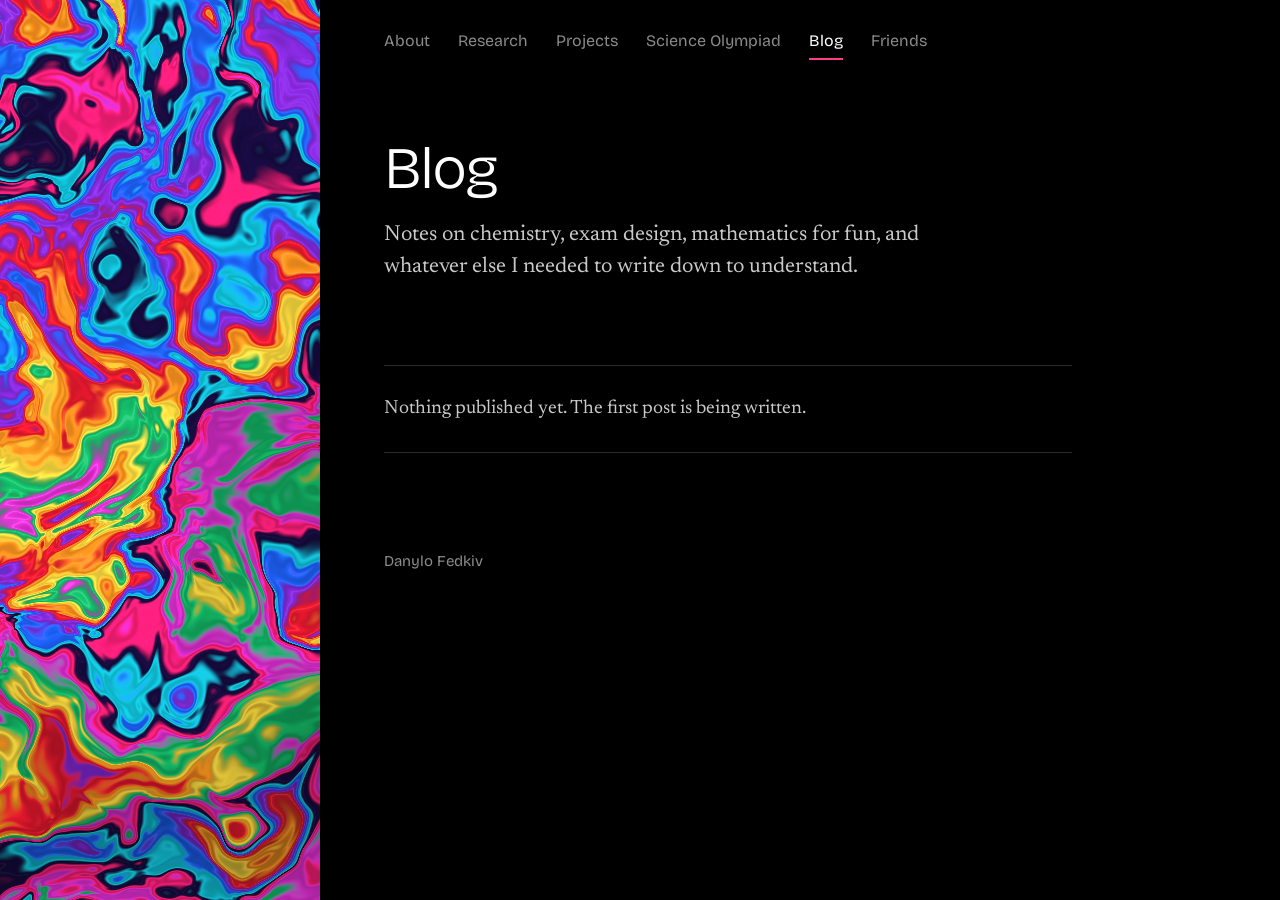
==== blog.html @ 7456675e "Cover: move portrait to the right of the text on wide screens Co-Authored-By: Claude Opus 5.5 <norep" ====
<!doctype html>
<html lang="en">
<head>
  <meta charset="utf-8">
  <meta name="viewport" content="width=device-width, initial-scale=1">
  <title>Blog · Danylo Fedkiv</title>
  <meta name="description" content="Writing by Danylo Fedkiv on chemistry, exam design, and whatever else needs working out.">
  <link rel="preload" href="assets/fonts/bricolage-grotesque-latin-wght-normal.woff2" as="font" type="font/woff2" crossorigin>
  <link rel="icon" href="favicon.ico" sizes="any">
  <link rel="icon" type="image/png" sizes="32x32" href="favicon-32.png">
  <link rel="apple-touch-icon" href="apple-touch-icon.png">
  <link rel="stylesheet" href="assets/css/site.css?v=16">
  <script src="assets/js/enter.js?v=16"></script>
</head>
<body class="inner">
  <div class="marble" data-seed="4"></div>

  <div class="page">
    <nav class="nav" aria-label="Site">
      <a href="index.html">About</a>
      <a href="research.html">Research</a>
      <a href="projects.html">Projects</a>
      <a href="science-olympiad.html">Science Olympiad</a>
      <a href="blog.html" aria-current="page">Blog</a>
      <a href="friends.html">Friends</a>
    </nav>

    <main>
      <h1>Blog</h1>
      <p class="lede">
        Notes on chemistry, exam design, mathematics for fun, and whatever else
        I needed to write down to understand.
      </p>

      <section>
        <!--
          To publish a post:
          1. Copy blog/post-template.html to blog/your-post-name.html and write in it.
          2. Delete the <p class="empty"> line below.
          3. Add an entry to the list, newest first:

          <li>
            <a href="blog/your-post-name.html">Post title</a>
            <p>One sentence on what it is about.</p>
            <span class="when">November 2026</span>
          </li>
        -->
        <p class="empty">Nothing published yet. The first post is being written.</p>
        <ul class="posts">
        </ul>
      </section>

      <footer>Danylo Fedkiv</footer>
    </main>
  </div>

  <script src="assets/js/marble.js?v=16"></script>
</body>
</html>
---- assets/css/site.css ----
/* ------------------------------------------------------------------
   danylo fedkiv — site styles
   Layout idea: a strip of flowing marble on the left, true black
   everywhere else. The marble is the only loud thing on the page.
------------------------------------------------------------------- */

@font-face {
  font-family: "Bricolage Grotesque";
  src: url("../fonts/bricolage-grotesque-latin-wght-normal.woff2") format("woff2");
  font-weight: 200 800;
  font-style: normal;
  font-display: swap;
}
@font-face {
  font-family: "Newsreader";
  src: url("../fonts/newsreader-latin-wght-normal.woff2") format("woff2");
  font-weight: 200 800;
  font-style: normal;
  font-display: swap;
}
@font-face {
  font-family: "Newsreader";
  src: url("../fonts/newsreader-latin-wght-italic.woff2") format("woff2");
  font-weight: 200 800;
  font-style: italic;
  font-display: swap;
}

:root {
  --black: #000;
  --white: #fff;
  --soft: #c9c9c9;      /* body text on black */
  --quiet: #8a8a8a;     /* dates, secondary facts */
  --rule: #2b2b2b;

  /* pulled from the marble */
  --pink: #ff3d8b;
  --cyan: #2fd6e8;
  --orange: #ff9a3d;
  --green: #2fd67f;

  --strip: clamp(96px, 38vw, 640px);       /* marble width on the cover */
  --strip-inner: clamp(72px, 25vw, 420px);  /* marble width on inner pages */
  --pad: clamp(24px, 5vw, 80px);

  --display: "Bricolage Grotesque", "Helvetica Neue", Arial, sans-serif;
  --text: "Newsreader", Georgia, "Times New Roman", serif;
}

*, *::before, *::after { box-sizing: border-box; }

html { background: var(--black); color-scheme: dark; }

body {
  margin: 0;
  min-height: 100vh;
  min-height: 100dvh;
  background: var(--black);
  color: var(--soft);
  font-family: var(--text);
  font-size: 1.1875rem;
  line-height: 1.6;
  -webkit-font-smoothing: antialiased;
  text-rendering: optimizeLegibility;
}

/* ---------- marble strip ---------- */

.marble {
  position: fixed;
  inset: 0 auto 0 0;
  width: var(--strip-inner);
  /* shown until the canvas paints, and if WebGL is unavailable */
  background:
    radial-gradient(120% 60% at 20% 10%, #ff2d7a 0%, transparent 60%),
    radial-gradient(90% 50% at 90% 30%, #18c7d8 0%, transparent 65%),
    radial-gradient(110% 50% at 10% 55%, #ff8f1f 0%, transparent 60%),
    radial-gradient(100% 45% at 85% 75%, #19b96a 0%, transparent 60%),
    radial-gradient(120% 50% at 30% 100%, #7a2bd6 0%, transparent 65%),
    #1a0b3d;
  overflow: hidden;
}
.cover .marble { width: var(--strip); }
.marble canvas { display: block; width: 100%; height: 100%; }

/* ---------- page frame ---------- */

.page {
  margin-left: var(--strip-inner);
  padding: 0 var(--pad) 96px;
  min-height: 100vh;
  min-height: 100dvh;
}
.cover .page {
  margin-left: var(--strip);
  display: flex;
  flex-direction: column;
  padding-bottom: 48px;
}

/* ---------- navigation ---------- */

.nav {
  display: flex;
  flex-wrap: wrap;
  gap: 4px 28px;
  padding: 24px 0;
  font-family: var(--display);
  font-size: 1rem;
  font-weight: 400;
}
.nav a {
  color: var(--quiet);
  text-decoration: none;
  padding: 4px 0;
  border-bottom: 2px solid transparent;
}
.nav a:hover { color: var(--white); }
.nav a[aria-current="page"] {
  color: var(--white);
  border-bottom-color: var(--pink);
}

/* ---------- cover ---------- */

.cover main {
  flex: 1;
  display: flex;
  flex-direction: column;
  justify-content: center;
  gap: clamp(28px, 5vh, 52px);
  padding: 8px 0 32px;
  max-width: 40rem;
}

.hello {
  margin: 0;
  font-family: var(--display);
  font-weight: 500;
  font-size: clamp(2.5rem, 5vw, 4.25rem);
  line-height: 1.02;
  letter-spacing: -0.035em;
  color: var(--white);
}

/* cover photo; sized by screen height so the cover still fits one screen */
.portrait {
  margin: 0;
  width: min(100%, clamp(200px, 30vh, 330px));
}
.portrait img {
  display: block;
  width: 100%;
  height: auto;
}

.about {
  margin: 0;
  max-width: 34rem;
  font-size: clamp(1.125rem, 1.4vw, 1.3125rem);
  line-height: 1.5;
  color: var(--soft);
}
.about + .about { margin-top: 0.85em; }

.tagline {
  margin: 16px 0 0;
  max-width: 30rem;
  font-family: var(--display);
  font-size: clamp(1.125rem, 1.5vw, 1.375rem);
  line-height: 1.35;
  color: var(--white);
}

.links {
  display: flex;
  flex-wrap: wrap;
  gap: 8px 14px;
  margin: 0;
  padding: 0;
  list-style: none;
  font-family: var(--display);
  font-size: 1.125rem;
}
.links li + li::before {
  content: "–";
  margin-right: 14px;
  color: var(--quiet);
}

/* ---------- links ---------- */

a { color: var(--white); text-decoration-thickness: 1px; text-underline-offset: 0.2em; }
a:hover { color: var(--cyan); }
.links li:nth-child(1) a:hover { color: var(--pink); }
.links li:nth-child(2) a:hover { color: var(--cyan); }
.links li:nth-child(3) a:hover { color: var(--orange); }
.links li:nth-child(4) a:hover { color: var(--green); }

:focus-visible {
  outline: 2px solid var(--cyan);
  outline-offset: 4px;
  border-radius: 2px;
}

/* ---------- inner pages ---------- */

.inner main { max-width: 43rem; padding-top: clamp(24px, 6vh, 72px); }

h1, h2, h3 {
  font-family: var(--display);
  color: var(--white);
  margin: 0;
}
h1 {
  font-weight: 300;
  font-size: clamp(2.25rem, 4.6vw, 3.75rem);
  line-height: 1.04;
  letter-spacing: -0.035em;
}
.lede {
  margin: 20px 0 0;
  font-size: clamp(1.25rem, 1.7vw, 1.4375rem);
  line-height: 1.5;
  color: var(--soft);
  max-width: 36rem;
}

section { margin-top: clamp(56px, 9vh, 88px); }
h2 {
  font-weight: 600;
  font-size: 1.5rem;
  line-height: 1.2;
  letter-spacing: -0.015em;
  margin-bottom: 20px;
}
h3 {
  font-weight: 600;
  font-size: 1.1875rem;
  line-height: 1.3;
  letter-spacing: -0.005em;
}

p { margin: 0 0 1em; }
p:last-child { margin-bottom: 0; }
strong { color: var(--white); font-weight: 600; }

/* an entry: a lab, a project, a role */
.entry { padding: 24px 0; border-top: 1px solid var(--rule); }
.entry:last-child { border-bottom: 1px solid var(--rule); }
.entry header {
  display: flex;
  flex-wrap: wrap;
  align-items: baseline;
  justify-content: space-between;
  gap: 4px 24px;
  margin-bottom: 10px;
}
.when {
  font-family: var(--display);
  font-size: 0.9375rem;
  color: var(--quiet);
  white-space: nowrap;
}
.where {
  font-family: var(--display);
  font-size: 1rem;
  color: var(--soft);
  margin: -4px 0 10px;
}

.plain { margin: 0; padding: 0; list-style: none; }
.plain li { padding: 10px 0; border-top: 1px solid var(--rule); }
.plain li:last-child { border-bottom: 1px solid var(--rule); }

.entry .plain li:last-child { border-bottom: 0; }

.tags {
  margin: 14px 0 0;
  font-family: var(--display);
  font-size: 0.9375rem;
  color: var(--quiet);
}

/* results table (Science Olympiad) */
.table-wrap { overflow-x: auto; }
table {
  width: 100%;
  border-collapse: collapse;
  font-family: var(--display);
  font-size: 1rem;
  line-height: 1.4;
}
th, td {
  text-align: left;
  padding: 12px 20px 12px 0;
  border-top: 1px solid var(--rule);
  vertical-align: top;
}
tr:last-child td { border-bottom: 1px solid var(--rule); }
th { color: var(--quiet); font-weight: 400; border-top: 0; padding-top: 0; }
td:first-child { color: var(--white); }
td:last-child, th:last-child { padding-right: 0; }

/* exam archive (Science Olympiad) */
#exam-archive { margin-top: 24px; font-family: var(--display); }
.filters { display: flex; flex-wrap: wrap; gap: 8px; margin: 0 0 10px; }
.chip {
  display: inline-flex;
  align-items: center;
  gap: 8px;
  font: inherit;
  font-size: 0.9375rem;
  line-height: 1;
  color: var(--soft);
  background: transparent;
  border: 1px solid #4a4a4a;
  border-radius: 999px;
  padding: 9px 14px;
  cursor: pointer;
}
.chip .n { color: var(--quiet); }
.chip:hover { border-color: var(--white); color: var(--white); }
.chip[aria-pressed="true"] { background: var(--white); border-color: var(--white); color: var(--black); }
.chip[aria-pressed="true"] .n { color: #555; }
.filters-small .chip { font-size: 0.875rem; padding: 7px 12px; }
.dot { display: inline-block; flex: none; width: 9px; height: 9px; border-radius: 50%; }

.count { margin: 14px 0 0; font-size: 0.9375rem; color: var(--quiet); }

.exam-group { margin-top: 28px; }
.exam-season {
  display: flex;
  align-items: baseline;
  justify-content: space-between;
  gap: 16px;
  padding-bottom: 8px;
  border-bottom: 1px solid #4a4a4a;
  font-size: 1.0625rem;
}
.exam-season span { font-weight: 400; font-size: 0.875rem; color: var(--quiet); }

.exams { margin: 0; padding: 0; list-style: none; }
.exam {
  display: grid;
  grid-template-columns: minmax(0, 1fr) 10.5rem 3.25rem 8.5rem;
  align-items: baseline;
  column-gap: 16px;
  padding: 9px 0;
  border-bottom: 1px solid var(--rule);
  font-size: 1rem;
  line-height: 1.35;
}
.exam-title { color: var(--white); font-weight: 500; }
.exam-note { margin-left: 10px; font-size: 0.875rem; color: var(--quiet); }
.exam-event { display: flex; align-items: center; gap: 8px; color: var(--soft); font-size: 0.9375rem; }
.exam-div { color: var(--quiet); font-size: 0.9375rem; }
.exam-files { display: flex; justify-content: flex-end; gap: 16px; font-size: 0.9375rem; white-space: nowrap; }
.exam-files span { color: var(--quiet); }
.exam.is-example .exam-title { color: var(--quiet); font-weight: 400; }
#exam-archive .empty { margin-top: 24px; font-family: var(--text); }

@media (max-width: 900px) {
  .exam { grid-template-columns: minmax(0, 1fr) auto; row-gap: 2px; }
  .exam-name { grid-column: 1 / -1; }
  .exam-event { grid-column: 1; }
  .exam-div { display: none; }
  .exam-files { grid-column: 2; }
  .exam-event::after { content: attr(data-div); color: var(--quiet); margin-left: 4px; }
}

/* friends */
.friend .links-row { display: flex; gap: 20px; margin-top: 10px; font-family: var(--display); font-size: 1rem; }

/* blog */
.posts { margin: 0; padding: 0; list-style: none; }
.posts li { padding: 20px 0; border-top: 1px solid var(--rule); }
.posts li:last-child { border-bottom: 1px solid var(--rule); }
.posts a { font-family: var(--display); font-size: 1.375rem; font-weight: 600; letter-spacing: -0.015em; text-decoration: none; }
.posts a:hover { text-decoration: underline; }
.posts p { margin: 6px 0 0; }
.empty { padding: 28px 0; border-top: 1px solid var(--rule); border-bottom: 1px solid var(--rule); }

.post h1 { font-size: clamp(2rem, 4vw, 3.25rem); }
.post .when { display: block; margin-top: 16px; }
.post .body { margin-top: 40px; }
.post .body h2 { margin-top: 48px; }
.post .body blockquote {
  margin: 1.5em 0;
  padding-left: 20px;
  border-left: 2px solid var(--pink);
  color: var(--white);
  font-style: italic;
}
.post .body code {
  font-family: ui-monospace, "SF Mono", Menlo, Consolas, monospace;
  font-size: 0.875em;
  background: #161616;
  padding: 2px 6px;
  border-radius: 3px;
}
.back { display: inline-block; margin-top: 56px; font-family: var(--display); font-size: 1rem; }

footer {
  margin-top: 96px;
  font-family: var(--display);
  font-size: 0.9375rem;
  color: var(--quiet);
}
.cover footer { margin-top: 0; }

/* ---------- cover, wide screens: photo to the right of the text ---------- */

@media (min-width: 1280px) {
  .cover main {
    max-width: none;
    display: grid;
    grid-template-columns: minmax(0, 36rem) clamp(220px, 20vw, 340px);
    grid-template-areas:
      "who   who"
      "bio   photo"
      "links photo";
    column-gap: clamp(40px, 4vw, 80px);
    align-content: center;
    justify-content: start;
  }
  .cover .who { grid-area: who; }
  .cover .bio { grid-area: bio; }
  .cover .links { grid-area: links; align-self: start; }
  .cover .portrait { grid-area: photo; width: 100%; align-self: start; }
}

/* ---------- small screens: the strip becomes a band across the top ---------- */

@media (max-width: 760px) {
  .marble, .cover .marble {
    position: relative;
    inset: auto;
    width: 100%;
    height: 96px;
  }
  .cover .marble { height: 28vh; min-height: 150px; }
  .page, .cover .page { margin-left: 0; min-height: 0; }
  .nav { padding: 20px 0; gap: 2px 20px; }
  .cover main { justify-content: flex-start; padding-top: 16px; }
  body { font-size: 1.125rem; }
}

/* ---------- page-to-page motion ----------
   enter.js adds .from-cover or .from-inner to <html>, naming the kind of page
   the visitor just left, and then .go once the marble has drawn. Before .go
   the strip sits at its old width; adding .go lets it slide to the new one,
   with the content riding along. */

.from-cover .inner .marble, .from-inner .cover .marble {
  transition: width 0.7s cubic-bezier(0.22, 0.9, 0.24, 1), height 0.7s cubic-bezier(0.22, 0.9, 0.24, 1);
}
.from-cover .inner .page, .from-inner .cover .page {
  transition: transform 0.7s cubic-bezier(0.22, 0.9, 0.24, 1);
}
.from-cover:not(.go) .inner .marble { width: var(--strip); }
.from-inner:not(.go) .cover .marble { width: var(--strip-inner); }
.from-cover:not(.go) .inner .page { transform: translateX(calc(var(--strip) - var(--strip-inner))); }
.from-inner:not(.go) .cover .page { transform: translateX(calc(var(--strip-inner) - var(--strip))); }

/* every page: the text fades up quickly */
.js .page main, .js .cover footer { transition: opacity 0.4s ease-out, transform 0.4s ease-out; }
.js:not(.go) .page main, .js:not(.go) .cover footer { opacity: 0; transform: translateY(8px); }

@media (max-width: 760px) {
  .from-cover:not(.go) .inner .marble { width: 100%; height: max(28vh, 150px); }
  .from-inner:not(.go) .cover .marble { width: 100%; height: 96px; }
  .from-cover:not(.go) .inner .page, .from-inner:not(.go) .cover .page { transform: none; }
}

@media (prefers-reduced-motion: reduce) {
  .marble, .page, .page main, .cover footer { transition: none !important; }
}
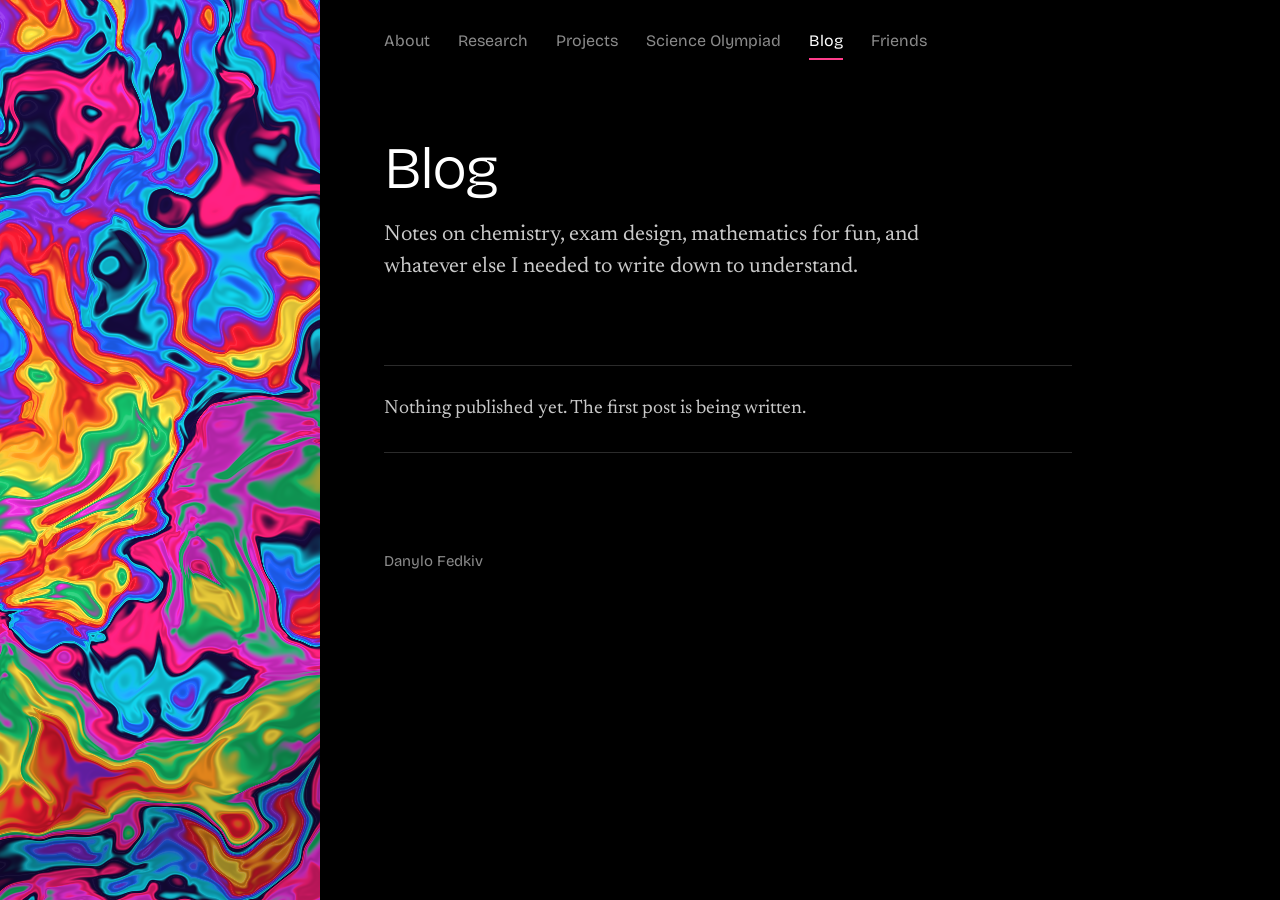
==== commit ec8ceb09: "Cover: show the portrait as a full-height strip on the right edge On wide screens the photo mirrors " ====
--- a/blog.html
+++ b/blog.html
@@ -9,8 +9,8 @@
   <link rel="icon" href="favicon.ico" sizes="any">
   <link rel="icon" type="image/png" sizes="32x32" href="favicon-32.png">
   <link rel="apple-touch-icon" href="apple-touch-icon.png">
-  <link rel="stylesheet" href="assets/css/site.css?v=16">
-  <script src="assets/js/enter.js?v=16"></script>
+  <link rel="stylesheet" href="assets/css/site.css?v=17">
+  <script src="assets/js/enter.js?v=17"></script>
 </head>
 <body class="inner">
   <div class="marble" data-seed="4"></div>
@@ -54,6 +54,6 @@
     </main>
   </div>
 
-  <script src="assets/js/marble.js?v=16"></script>
+  <script src="assets/js/marble.js?v=17"></script>
 </body>
 </html>
--- a/assets/css/site.css
+++ b/assets/css/site.css
@@ -409,25 +409,44 @@
 }
 .cover footer { margin-top: 0; }
 
-/* ---------- cover, wide screens: photo to the right of the text ---------- */
-
-@media (min-width: 1280px) {
-  .cover main {
-    max-width: none;
-    display: grid;
-    grid-template-columns: minmax(0, 36rem) clamp(220px, 20vw, 340px);
-    grid-template-areas:
-      "who   who"
-      "bio   photo"
-      "links photo";
-    column-gap: clamp(40px, 4vw, 80px);
-    align-content: center;
-    justify-content: start;
+/* ---------- cover, wide screens: photo strip on the right edge ----------
+   The photo mirrors the marble: colour on the left edge, black and white
+   on the right, text in the black between them. */
+
+.photo-strip { display: none; }
+
+@media (min-width: 1360px) {
+  /* the photo takes a share of the width, so the marble gives a little back */
+  :root { --photo: clamp(260px, 20vw, 420px); --strip: clamp(96px, 35vw, 640px); }
+  .cover .nav { gap: 4px 22px; }
+  .cover .page { padding-left: clamp(24px, 4vw, 72px); padding-right: clamp(24px, 4vw, 72px); }
+  .cover .portrait { display: none; }
+  .photo-strip {
+    display: block;
+    position: fixed;
+    inset: 0 0 0 auto;
+    width: var(--photo);
+    margin: 0;
+    overflow: hidden;
+    background: #111;
   }
-  .cover .who { grid-area: who; }
-  .cover .bio { grid-area: bio; }
-  .cover .links { grid-area: links; align-self: start; }
-  .cover .portrait { grid-area: photo; width: 100%; align-self: start; }
+  .photo-strip img {
+    display: block;
+    width: 100%;
+    height: 100%;
+    object-fit: cover;
+    object-position: 50% 30%;
+  }
+  .cover .page { margin-right: var(--photo); }
+  .cover .hello { font-size: clamp(2.5rem, 3.9vw, 4.25rem); }
+
+  /* arriving from an inner page, the photo slides in from the right as the marble widens */
+  .from-inner .photo-strip { transition: transform 0.7s cubic-bezier(0.22, 0.9, 0.24, 1); }
+  .from-inner:not(.go) .photo-strip { transform: translateX(100%); }
+}
+
+@media (min-width: 1360px) and (max-width: 1439px) {
+  .cover .nav { gap: 4px 18px; font-size: 0.9375rem; }
 }
 
 /* ---------- small screens: the strip becomes a band across the top ---------- */
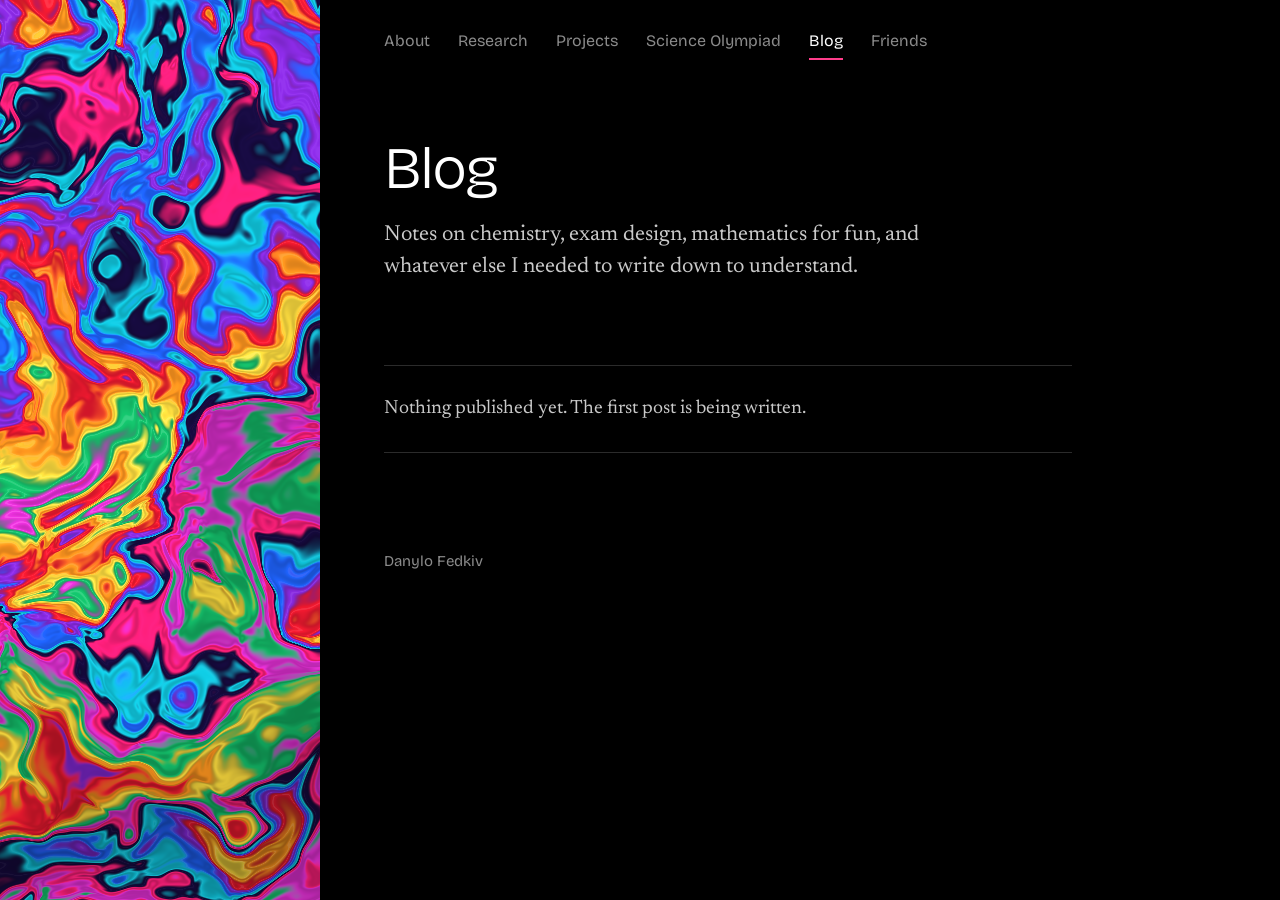
==== commit db04c36a: "Cover: extend the photo strip leftward and fade it into the black Co-Authored-By: Claude Opus 5.5 <n" ====
--- a/blog.html
+++ b/blog.html
@@ -9,8 +9,8 @@
   <link rel="icon" href="favicon.ico" sizes="any">
   <link rel="icon" type="image/png" sizes="32x32" href="favicon-32.png">
   <link rel="apple-touch-icon" href="apple-touch-icon.png">
-  <link rel="stylesheet" href="assets/css/site.css?v=17">
-  <script src="assets/js/enter.js?v=17"></script>
+  <link rel="stylesheet" href="assets/css/site.css?v=18">
+  <script src="assets/js/enter.js?v=18"></script>
 </head>
 <body class="inner">
   <div class="marble" data-seed="4"></div>
@@ -54,6 +54,6 @@
     </main>
   </div>
 
-  <script src="assets/js/marble.js?v=17"></script>
+  <script src="assets/js/marble.js?v=18"></script>
 </body>
 </html>
--- a/assets/css/site.css
+++ b/assets/css/site.css
@@ -425,19 +425,24 @@
     display: block;
     position: fixed;
     inset: 0 0 0 auto;
-    width: var(--photo);
+    /* wider than the space reserved for it: the extra reaches left under
+       the black and fades into it, so the photo has no hard edge */
+    width: calc(var(--photo) * 1.45);
     margin: 0;
     overflow: hidden;
-    background: #111;
+    pointer-events: none;
+    -webkit-mask-image: linear-gradient(to right, transparent 0%, rgba(0, 0, 0, 0.35) 22%, #000 48%);
+            mask-image: linear-gradient(to right, transparent 0%, rgba(0, 0, 0, 0.35) 22%, #000 48%);
   }
   .photo-strip img {
     display: block;
     width: 100%;
     height: 100%;
     object-fit: cover;
-    object-position: 50% 30%;
+    object-position: 55% 30%;
   }
-  .cover .page { margin-right: var(--photo); }
+  .cover .page { margin-right: var(--photo); position: relative; z-index: 1; }
+  .cover main { max-width: 31rem; }
   .cover .hello { font-size: clamp(2.5rem, 3.9vw, 4.25rem); }
 
   /* arriving from an inner page, the photo slides in from the right as the marble widens */
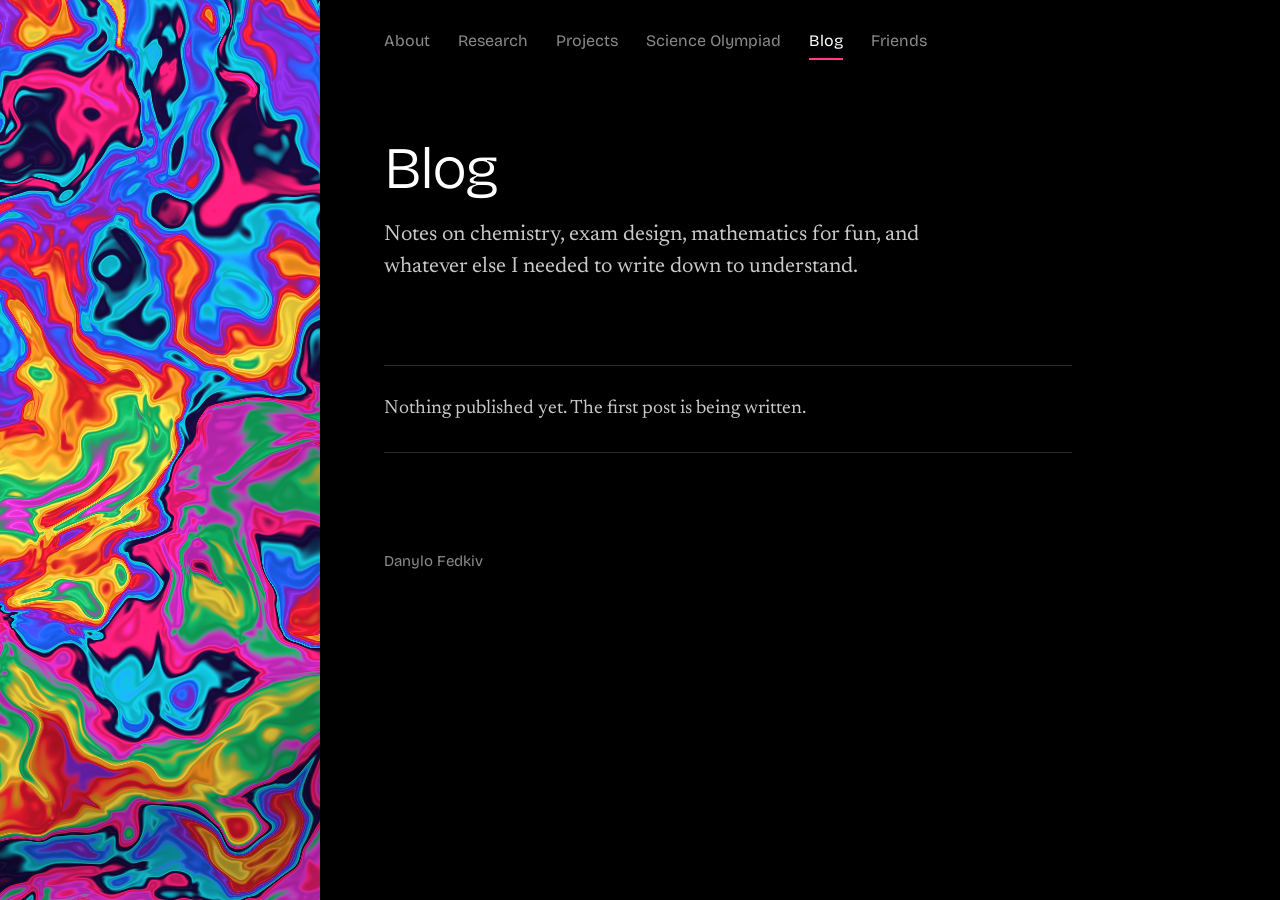
==== commit 4259a2ea: "Cover: move the photo strip back to the right edge, keeping the fade Co-Authored-By: Claude Opus 5.5" ====
--- a/blog.html
+++ b/blog.html
@@ -9,8 +9,8 @@
   <link rel="icon" href="favicon.ico" sizes="any">
   <link rel="icon" type="image/png" sizes="32x32" href="favicon-32.png">
   <link rel="apple-touch-icon" href="apple-touch-icon.png">
-  <link rel="stylesheet" href="assets/css/site.css?v=18">
-  <script src="assets/js/enter.js?v=18"></script>
+  <link rel="stylesheet" href="assets/css/site.css?v=19">
+  <script src="assets/js/enter.js?v=19"></script>
 </head>
 <body class="inner">
   <div class="marble" data-seed="4"></div>
@@ -54,6 +54,6 @@
     </main>
   </div>
 
-  <script src="assets/js/marble.js?v=18"></script>
+  <script src="assets/js/marble.js?v=19"></script>
 </body>
 </html>
--- a/assets/css/site.css
+++ b/assets/css/site.css
@@ -425,9 +425,8 @@
     display: block;
     position: fixed;
     inset: 0 0 0 auto;
-    /* wider than the space reserved for it: the extra reaches left under
-       the black and fades into it, so the photo has no hard edge */
-    width: calc(var(--photo) * 1.45);
+    /* its left edge fades into the black, so the photo has no hard edge */
+    width: var(--photo);
     margin: 0;
     overflow: hidden;
     pointer-events: none;
@@ -439,10 +438,9 @@
     width: 100%;
     height: 100%;
     object-fit: cover;
-    object-position: 55% 30%;
+    object-position: 50% 30%;
   }
   .cover .page { margin-right: var(--photo); position: relative; z-index: 1; }
-  .cover main { max-width: 31rem; }
   .cover .hello { font-size: clamp(2.5rem, 3.9vw, 4.25rem); }
 
   /* arriving from an inner page, the photo slides in from the right as the marble widens */
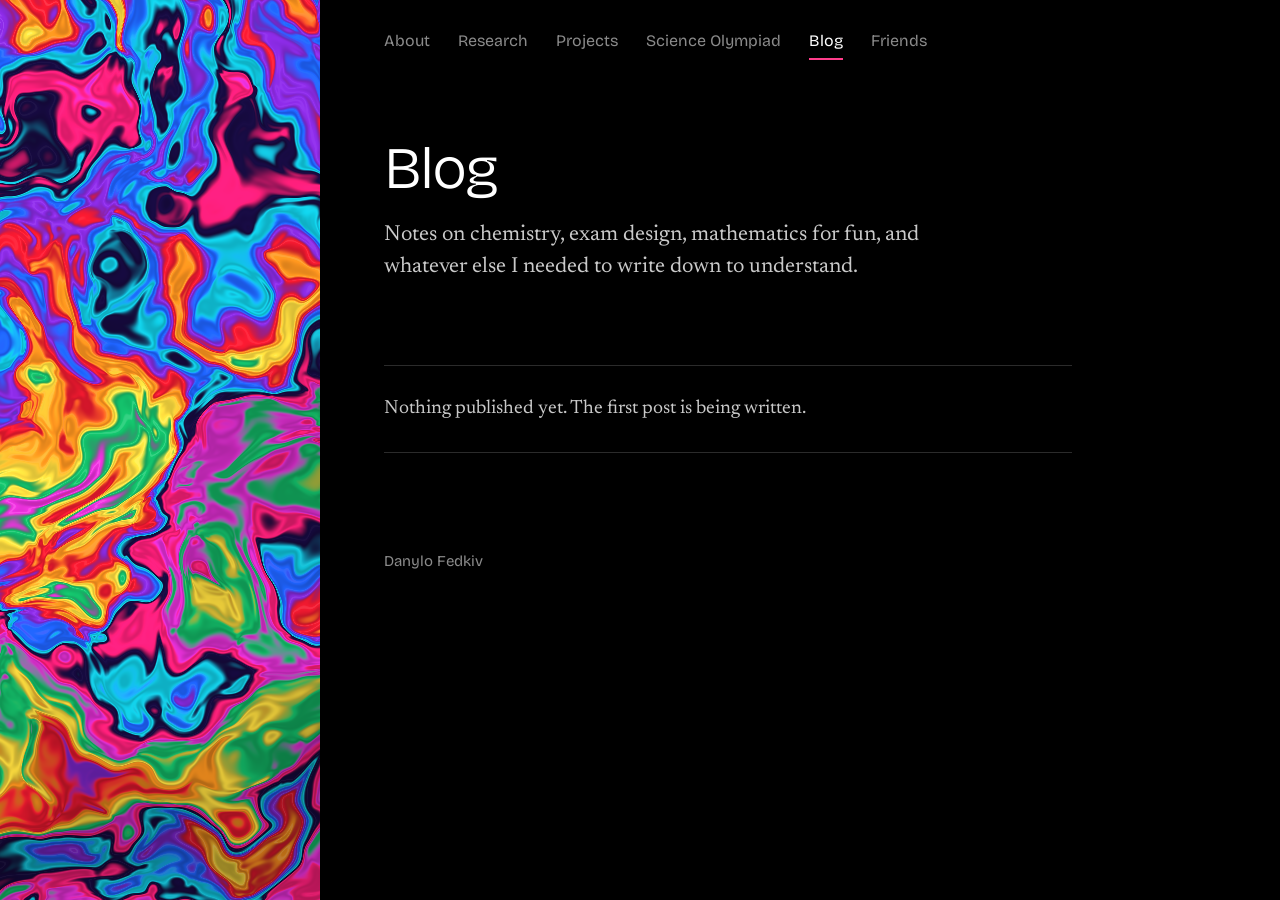
==== commit b003adba: "Remove the cover photo and its layout Co-Authored-By: Claude Opus 5.5 <noreply@anthropic.com> Claude" ====
--- a/blog.html
+++ b/blog.html
@@ -9,8 +9,8 @@
   <link rel="icon" href="favicon.ico" sizes="any">
   <link rel="icon" type="image/png" sizes="32x32" href="favicon-32.png">
   <link rel="apple-touch-icon" href="apple-touch-icon.png">
-  <link rel="stylesheet" href="assets/css/site.css?v=19">
-  <script src="assets/js/enter.js?v=19"></script>
+  <link rel="stylesheet" href="assets/css/site.css?v=20">
+  <script src="assets/js/enter.js?v=20"></script>
 </head>
 <body class="inner">
   <div class="marble" data-seed="4"></div>
@@ -54,6 +54,6 @@
     </main>
   </div>
 
-  <script src="assets/js/marble.js?v=19"></script>
+  <script src="assets/js/marble.js?v=20"></script>
 </body>
 </html>
--- a/assets/css/site.css
+++ b/assets/css/site.css
@@ -141,17 +141,6 @@
   line-height: 1.02;
   letter-spacing: -0.035em;
   color: var(--white);
-}
-
-/* cover photo; sized by screen height so the cover still fits one screen */
-.portrait {
-  margin: 0;
-  width: min(100%, clamp(200px, 30vh, 330px));
-}
-.portrait img {
-  display: block;
-  width: 100%;
-  height: auto;
 }
 
 .about {
@@ -409,49 +398,6 @@
 }
 .cover footer { margin-top: 0; }
 
-/* ---------- cover, wide screens: photo strip on the right edge ----------
-   The photo mirrors the marble: colour on the left edge, black and white
-   on the right, text in the black between them. */
-
-.photo-strip { display: none; }
-
-@media (min-width: 1360px) {
-  /* the photo takes a share of the width, so the marble gives a little back */
-  :root { --photo: clamp(260px, 20vw, 420px); --strip: clamp(96px, 35vw, 640px); }
-  .cover .nav { gap: 4px 22px; }
-  .cover .page { padding-left: clamp(24px, 4vw, 72px); padding-right: clamp(24px, 4vw, 72px); }
-  .cover .portrait { display: none; }
-  .photo-strip {
-    display: block;
-    position: fixed;
-    inset: 0 0 0 auto;
-    /* its left edge fades into the black, so the photo has no hard edge */
-    width: var(--photo);
-    margin: 0;
-    overflow: hidden;
-    pointer-events: none;
-    -webkit-mask-image: linear-gradient(to right, transparent 0%, rgba(0, 0, 0, 0.35) 22%, #000 48%);
-            mask-image: linear-gradient(to right, transparent 0%, rgba(0, 0, 0, 0.35) 22%, #000 48%);
-  }
-  .photo-strip img {
-    display: block;
-    width: 100%;
-    height: 100%;
-    object-fit: cover;
-    object-position: 50% 30%;
-  }
-  .cover .page { margin-right: var(--photo); position: relative; z-index: 1; }
-  .cover .hello { font-size: clamp(2.5rem, 3.9vw, 4.25rem); }
-
-  /* arriving from an inner page, the photo slides in from the right as the marble widens */
-  .from-inner .photo-strip { transition: transform 0.7s cubic-bezier(0.22, 0.9, 0.24, 1); }
-  .from-inner:not(.go) .photo-strip { transform: translateX(100%); }
-}
-
-@media (min-width: 1360px) and (max-width: 1439px) {
-  .cover .nav { gap: 4px 18px; font-size: 0.9375rem; }
-}
-
 /* ---------- small screens: the strip becomes a band across the top ---------- */
 
 @media (max-width: 760px) {
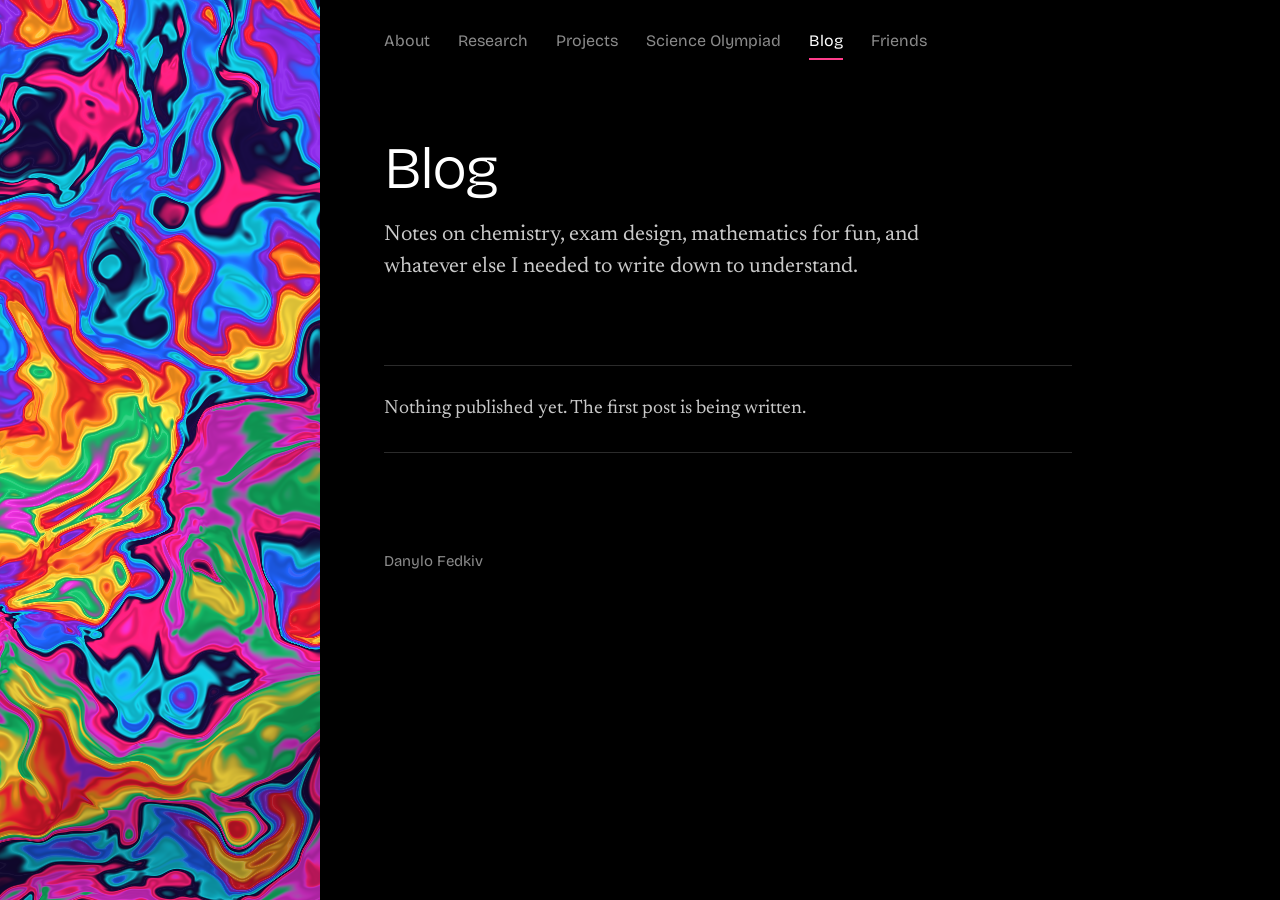
==== commit c3ceba15: "Science Olympiad: load the exam list fresh on every visit; support a folder link Edits to data/exams" ====
--- a/blog.html
+++ b/blog.html
@@ -9,8 +9,8 @@
   <link rel="icon" href="favicon.ico" sizes="any">
   <link rel="icon" type="image/png" sizes="32x32" href="favicon-32.png">
   <link rel="apple-touch-icon" href="apple-touch-icon.png">
-  <link rel="stylesheet" href="assets/css/site.css?v=20">
-  <script src="assets/js/enter.js?v=20"></script>
+  <link rel="stylesheet" href="assets/css/site.css?v=21">
+  <script src="assets/js/enter.js?v=21"></script>
 </head>
 <body class="inner">
   <div class="marble" data-seed="4"></div>
@@ -54,6 +54,6 @@
     </main>
   </div>
 
-  <script src="assets/js/marble.js?v=20"></script>
+  <script src="assets/js/marble.js?v=21"></script>
 </body>
 </html>
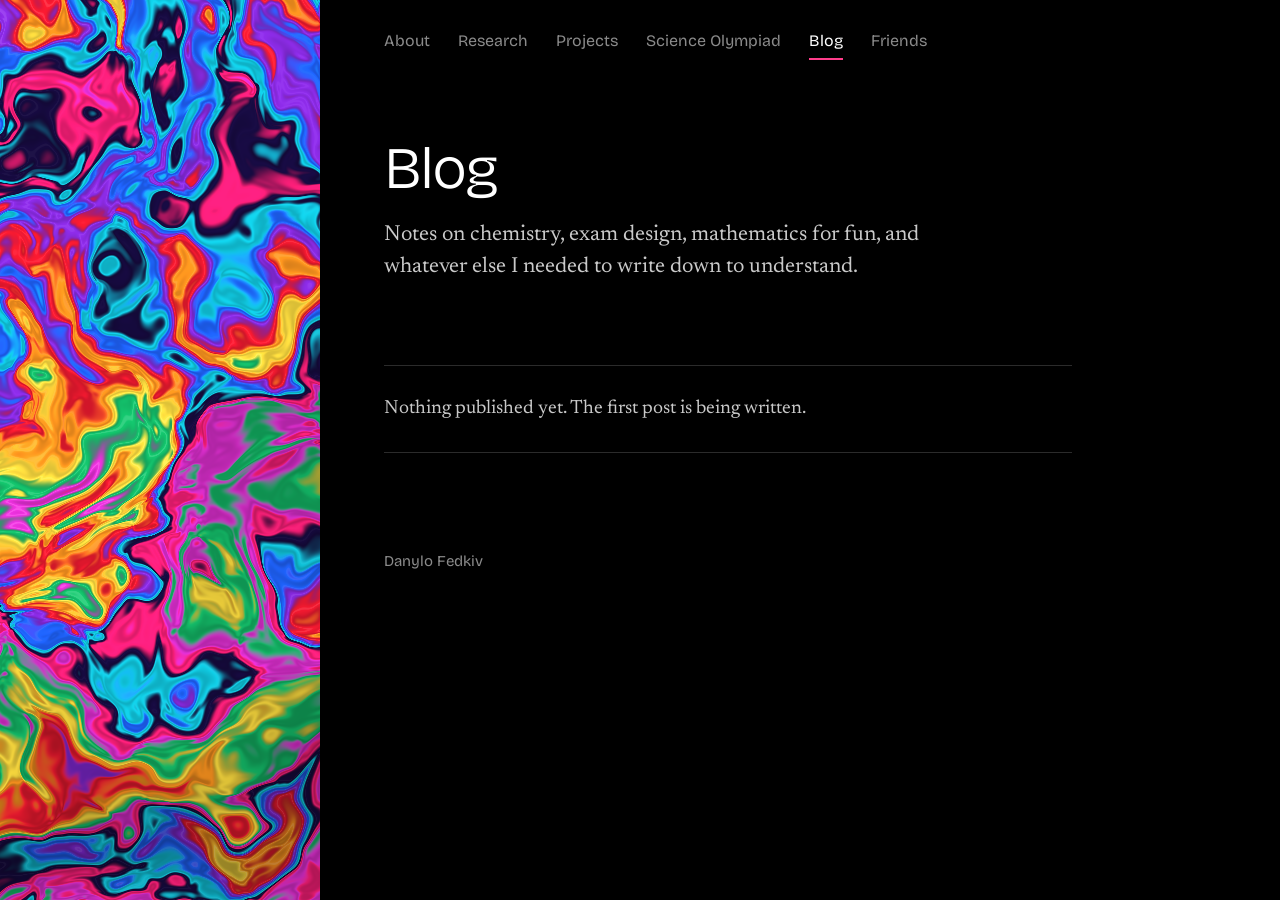
==== commit 7dbfa31f: "Exam archive: 12 event colours, and pin every current event's colour Co-Authored-By: Claude Opus 5.5" ====
--- a/blog.html
+++ b/blog.html
@@ -9,8 +9,8 @@
   <link rel="icon" href="favicon.ico" sizes="any">
   <link rel="icon" type="image/png" sizes="32x32" href="favicon-32.png">
   <link rel="apple-touch-icon" href="apple-touch-icon.png">
-  <link rel="stylesheet" href="assets/css/site.css?v=21">
-  <script src="assets/js/enter.js?v=21"></script>
+  <link rel="stylesheet" href="assets/css/site.css?v=22">
+  <script src="assets/js/enter.js?v=22"></script>
 </head>
 <body class="inner">
   <div class="marble" data-seed="4"></div>
@@ -54,6 +54,6 @@
     </main>
   </div>
 
-  <script src="assets/js/marble.js?v=21"></script>
+  <script src="assets/js/marble.js?v=22"></script>
 </body>
 </html>
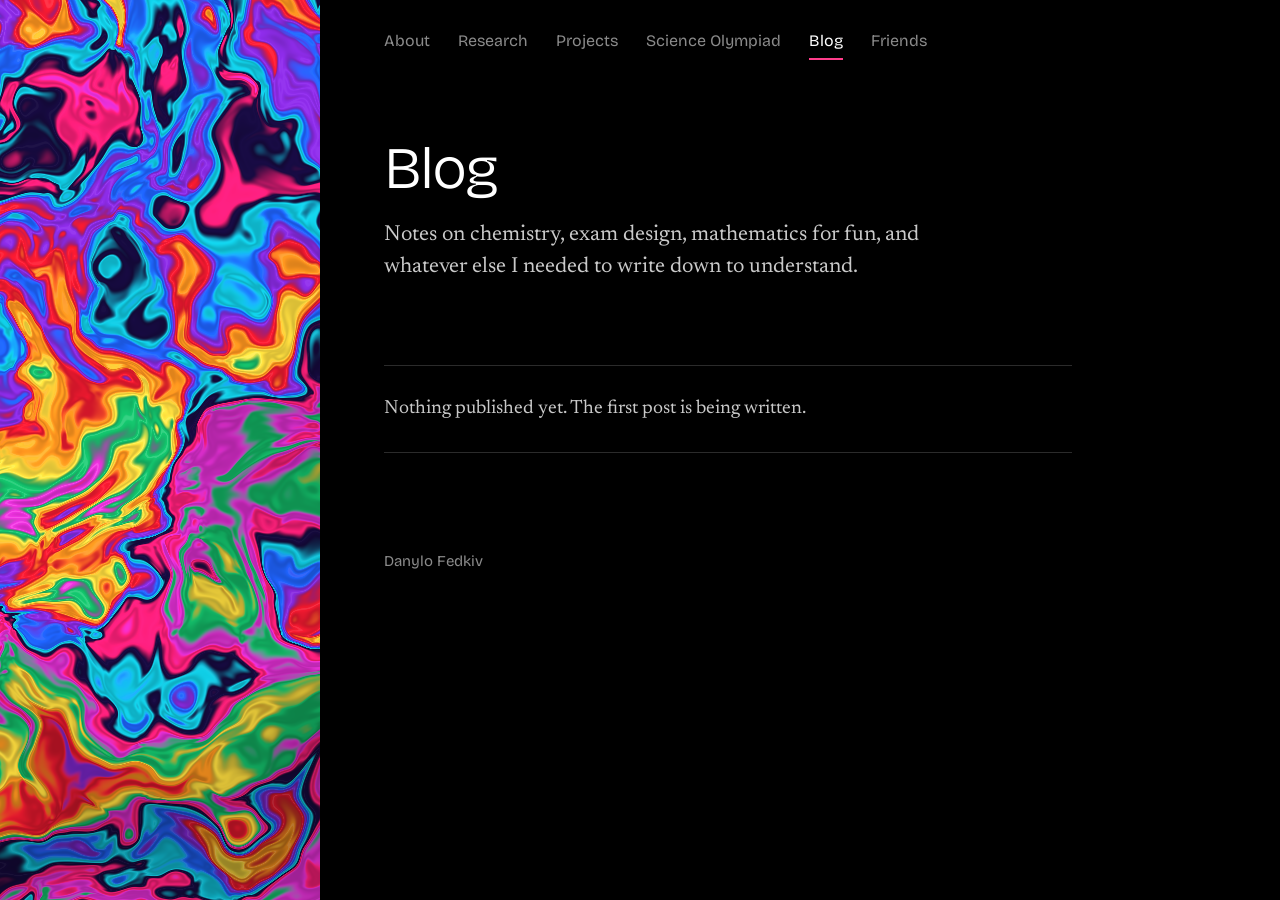
==== commit e58d977d: "Exam archive: group single-exam events under a grey Miscellaneous filter Co-Authored-By: Claude Opus" ====
--- a/blog.html
+++ b/blog.html
@@ -9,8 +9,8 @@
   <link rel="icon" href="favicon.ico" sizes="any">
   <link rel="icon" type="image/png" sizes="32x32" href="favicon-32.png">
   <link rel="apple-touch-icon" href="apple-touch-icon.png">
-  <link rel="stylesheet" href="assets/css/site.css?v=22">
-  <script src="assets/js/enter.js?v=22"></script>
+  <link rel="stylesheet" href="assets/css/site.css?v=23">
+  <script src="assets/js/enter.js?v=23"></script>
 </head>
 <body class="inner">
   <div class="marble" data-seed="4"></div>
@@ -54,6 +54,6 @@
     </main>
   </div>
 
-  <script src="assets/js/marble.js?v=22"></script>
+  <script src="assets/js/marble.js?v=23"></script>
 </body>
 </html>
